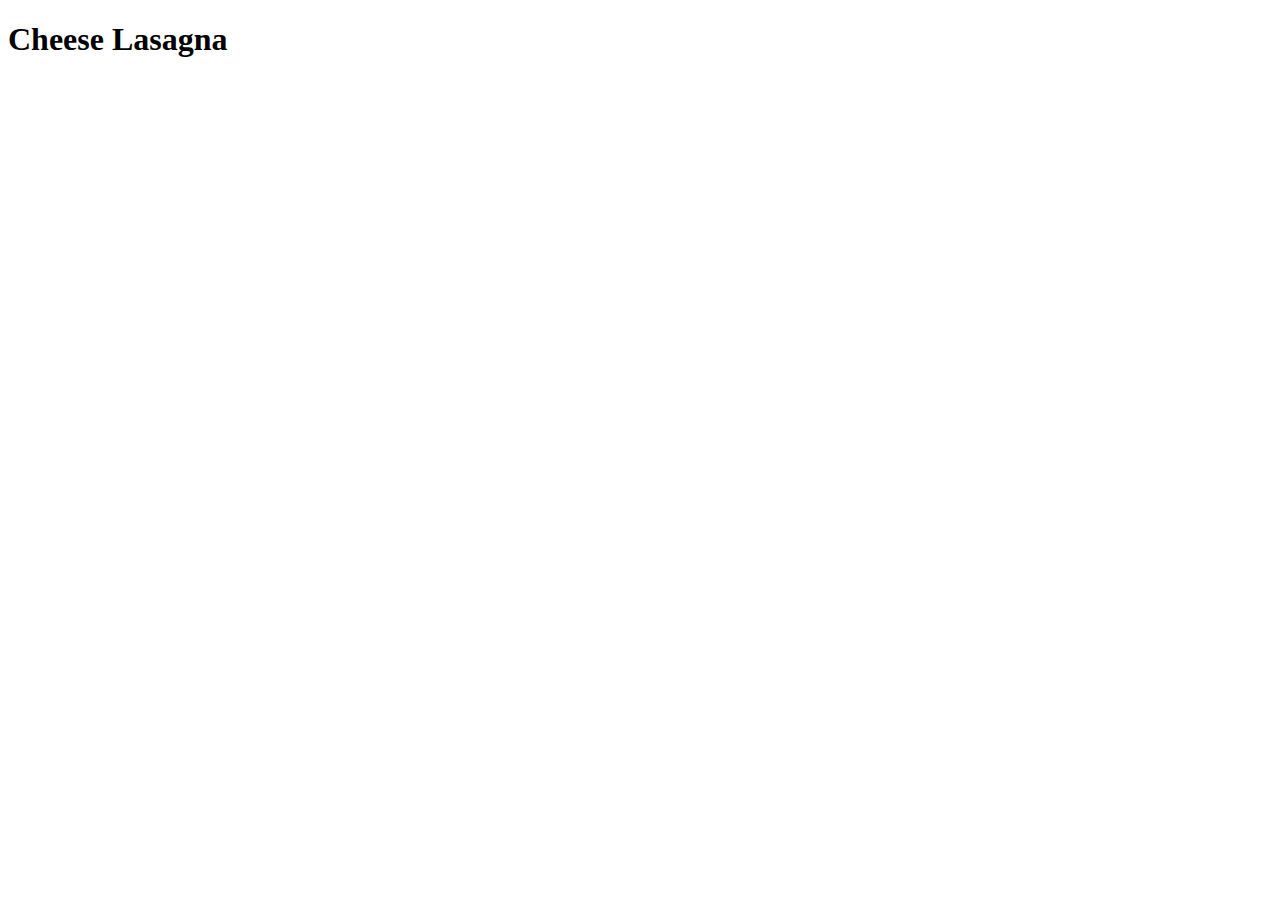
==== recipes/cheese-lasagna.html @ 4ef17905 "Rename recipe" ====
<!DOCTYPE html>
<html lang="en">
<head>
    <meta charset="UTF-8">
    <meta http-equiv="X-UA-Compatible" content="IE=edge">
    <meta name="viewport" content="width=device-width, initial-scale=1.0">
    <title>Document</title>
</head>
<body>
    <h1>Cheese Lasagna</h1>
</body>
</html>
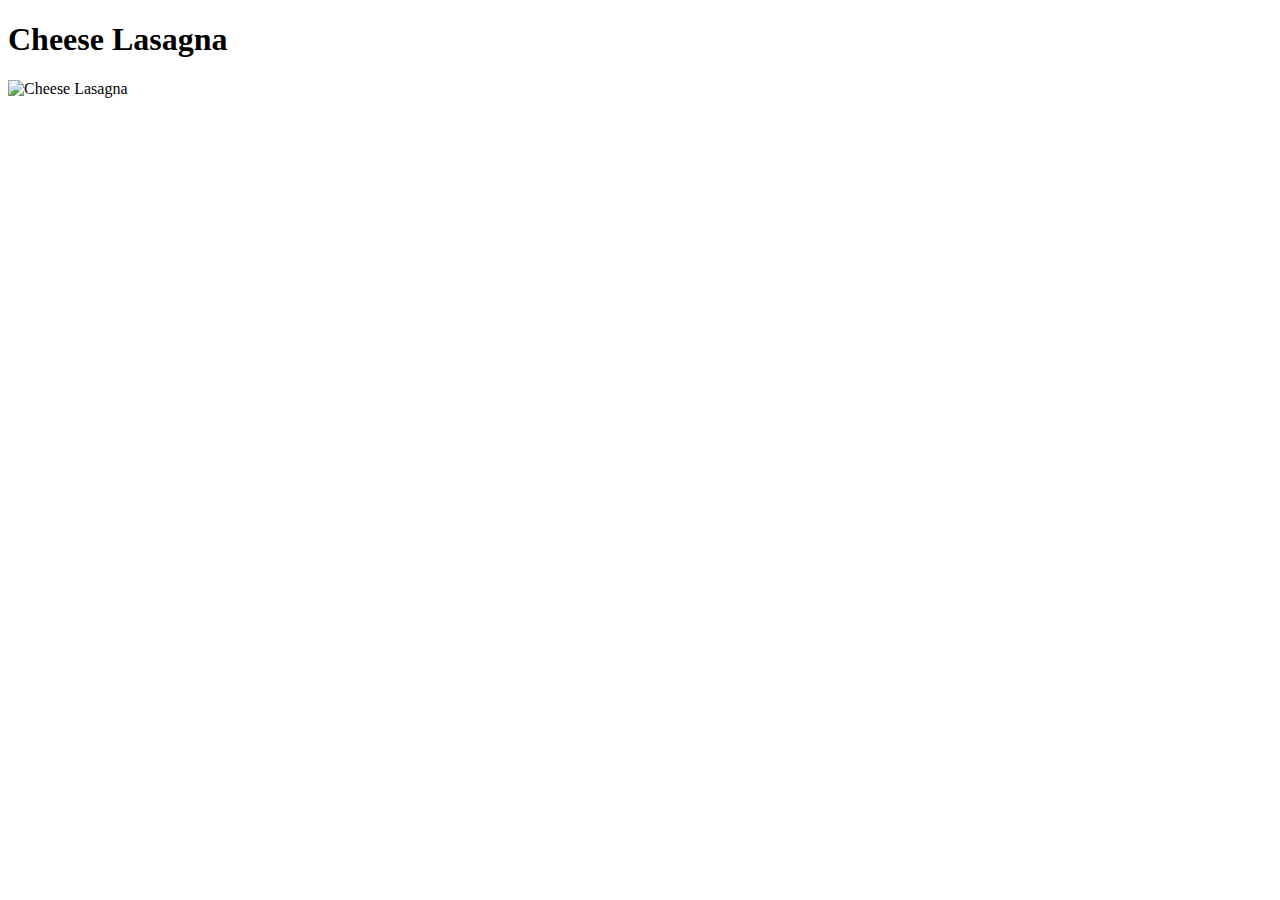
==== commit 0c23d887: "Modified the source of image" ====
--- a/recipes/cheese-lasagna.html
+++ b/recipes/cheese-lasagna.html
@@ -8,5 +8,6 @@
 </head>
 <body>
     <h1>Cheese Lasagna</h1>
+    <img src="cheese-lasagna.jpg" alt="Cheese Lasagna">
 </body>
 </html>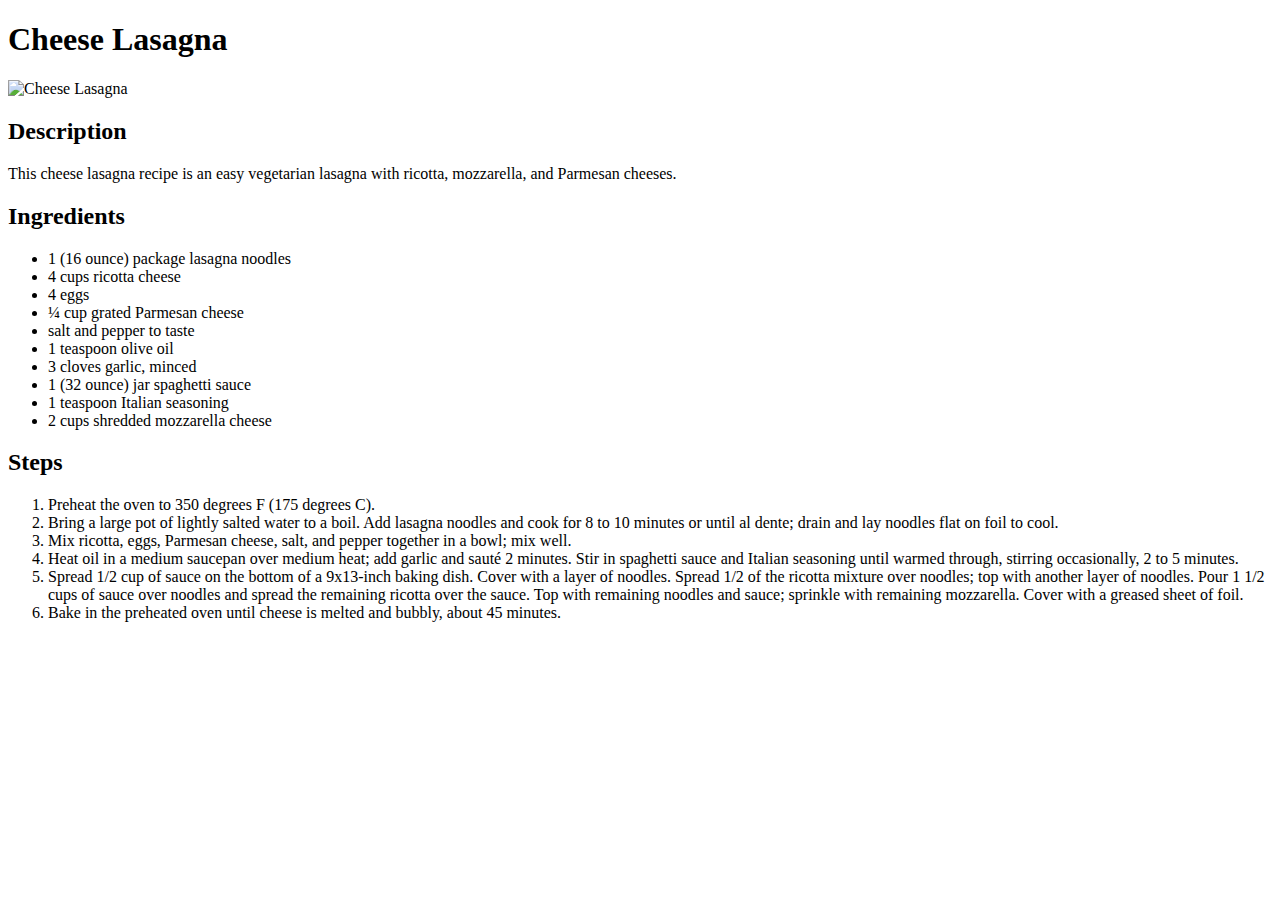
==== commit 9d9be52e: "Add more content in recipes page" ====
--- a/recipes/cheese-lasagna.html
+++ b/recipes/cheese-lasagna.html
@@ -8,6 +8,30 @@
 </head>
 <body>
     <h1>Cheese Lasagna</h1>
-    <img src="cheese-lasagna.jpg" alt="Cheese Lasagna">
+    <img src="cheese-lasagna.jpg" alt="Cheese Lasagna" width="300">
+    <h2>Description</h2>
+    <p>This cheese lasagna recipe is an easy vegetarian lasagna with ricotta, mozzarella, and Parmesan cheeses.</p>
+    <h2>Ingredients</h2>
+    <ul>
+        <li>1 (16 ounce) package lasagna noodles</li>
+        <li>4 cups ricotta cheese</li>
+        <li>4 eggs</li>
+        <li>¼ cup grated Parmesan cheese</li>
+        <li>salt and pepper to taste</li>
+        <li>1 teaspoon olive oil</li>
+        <li>3 cloves garlic, minced</li>
+        <li>1 (32 ounce) jar spaghetti sauce</li>
+        <li>1 teaspoon Italian seasoning</li>
+        <li>2 cups shredded mozzarella cheese</li>
+    </ul>
+    <h2>Steps</h2>
+    <ol>
+        <li>Preheat the oven to 350 degrees F (175 degrees C).</li>
+        <li>Bring a large pot of lightly salted water to a boil. Add lasagna noodles and cook for 8 to 10 minutes or until al dente; drain and lay noodles flat on foil to cool.</li>
+        <li>Mix ricotta, eggs, Parmesan cheese, salt, and pepper together in a bowl; mix well.</li>
+        <li>Heat oil in a medium saucepan over medium heat; add garlic and sauté 2 minutes. Stir in spaghetti sauce and Italian seasoning until warmed through, stirring occasionally, 2 to 5 minutes.</li>
+        <li>Spread 1/2 cup of sauce on the bottom of a 9x13-inch baking dish. Cover with a layer of noodles. Spread 1/2 of the ricotta mixture over noodles; top with another layer of noodles. Pour 1 1/2 cups of sauce over noodles and spread the remaining ricotta over the sauce. Top with remaining noodles and sauce; sprinkle with remaining mozzarella. Cover with a greased sheet of foil.</li>
+        <li>Bake in the preheated oven until cheese is melted and bubbly, about 45 minutes.</li>
+    </ol>
 </body>
 </html>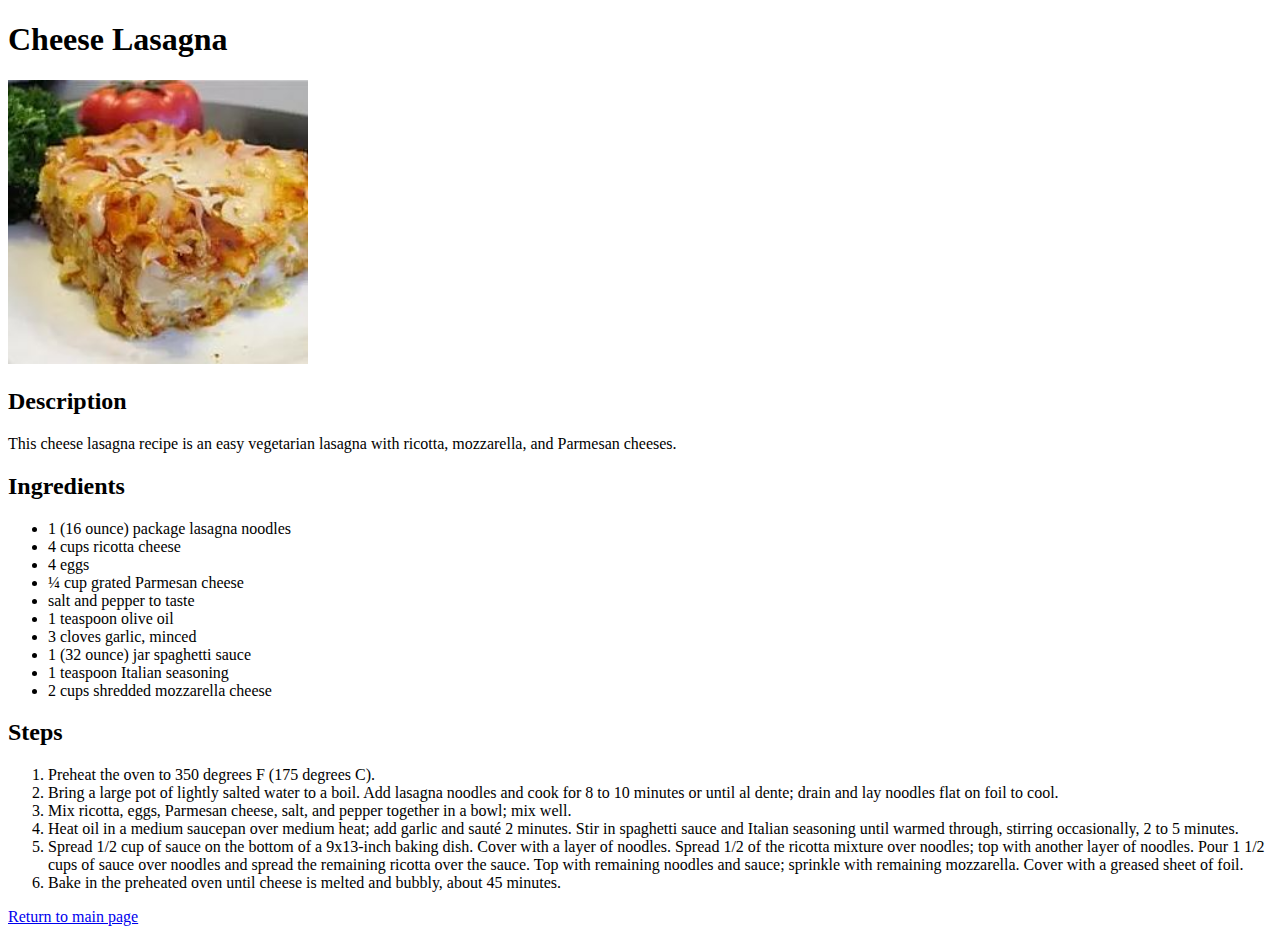
==== commit c06132cd: "Move the location of images and modified index page" ====
--- a/recipes/cheese-lasagna.html
+++ b/recipes/cheese-lasagna.html
@@ -4,11 +4,11 @@
     <meta charset="UTF-8">
     <meta http-equiv="X-UA-Compatible" content="IE=edge">
     <meta name="viewport" content="width=device-width, initial-scale=1.0">
-    <title>Document</title>
+    <title>Cheese Lasagna</title>
 </head>
 <body>
     <h1>Cheese Lasagna</h1>
-    <img src="cheese-lasagna.jpg" alt="Cheese Lasagna" width="300">
+    <img src="../images/cheese-lasagna.jpg" alt="Cheese Lasagna" width="300">
     <h2>Description</h2>
     <p>This cheese lasagna recipe is an easy vegetarian lasagna with ricotta, mozzarella, and Parmesan cheeses.</p>
     <h2>Ingredients</h2>
@@ -33,5 +33,6 @@
         <li>Spread 1/2 cup of sauce on the bottom of a 9x13-inch baking dish. Cover with a layer of noodles. Spread 1/2 of the ricotta mixture over noodles; top with another layer of noodles. Pour 1 1/2 cups of sauce over noodles and spread the remaining ricotta over the sauce. Top with remaining noodles and sauce; sprinkle with remaining mozzarella. Cover with a greased sheet of foil.</li>
         <li>Bake in the preheated oven until cheese is melted and bubbly, about 45 minutes.</li>
     </ol>
+    <a href="../index.html">Return to main page</a>
 </body>
 </html>